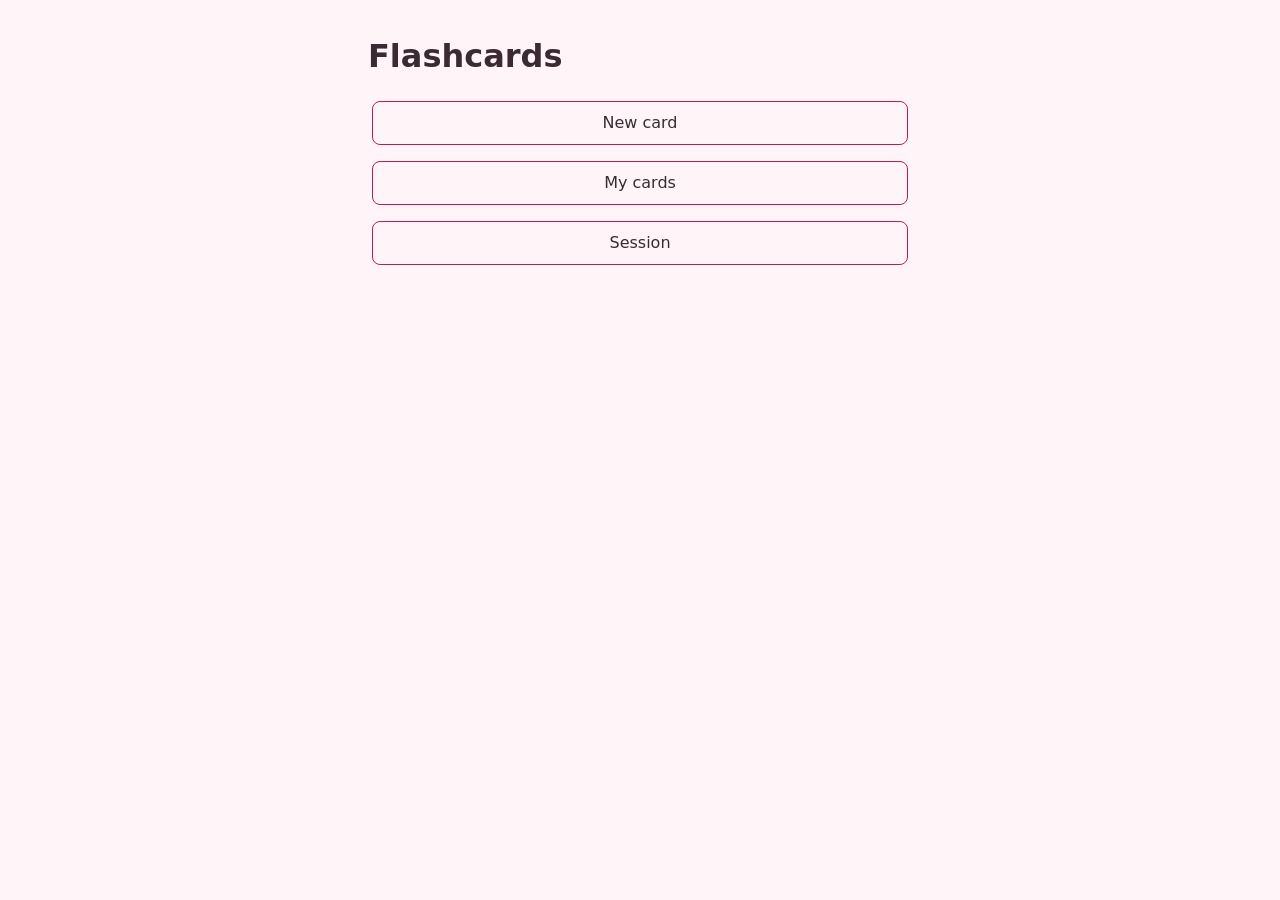
==== app/index.html @ 71e4df91 "Publication de app/ (5f62296)" ====
<!doctype html>
<html lang="en">
  <head>
    <meta charset="UTF-8" />
    <meta name="viewport" content="width=device-width, initial-scale=1.0" />
    <title>Flashcards</title>
    <link rel="manifest" href="/app/manifest.json" />
    <link rel="icon" href="/app/icon.svg" type="image/svg+xml" />
    <meta name="theme-color" content="#d63384" />
    <script type="module" crossorigin src="/app/assets/index-CA1ANUMs.js"></script>
    <link rel="stylesheet" crossorigin href="/app/assets/index-DQfdMEvP.css">
  </head>
  <body>
    <div id="root"></div>
  </body>
</html>
---- app/assets/index-DQfdMEvP.css ----
:root{color-scheme:light dark;--fond: #fff5f8;--texte: #3b2a33;--accent: #c2185b;--erreur: #b00020}@media(prefers-color-scheme:dark){:root:not([data-theme=light]){--fond: #2a1f25;--texte: #f7e9ef;--accent: #f48fb1;--erreur: #ffb4c2}}:root[data-theme=dark]{--fond: #2a1f25;--texte: #f7e9ef;--accent: #f48fb1;--erreur: #ffb4c2}body{margin:0;background:var(--fond);color:var(--texte);font-family:system-ui,sans-serif}main{max-width:36rem;margin:0 auto;padding:1rem;box-sizing:border-box}header{display:flex;justify-content:space-between;align-items:center;gap:1rem}button{min-height:44px;padding:.5rem 1rem;margin:.25rem;border-radius:8px;border:1px solid var(--accent);background:transparent;color:var(--texte);font:inherit}button:disabled{opacity:.4}input,select{min-height:44px;width:100%;box-sizing:border-box;font:inherit;padding:.4rem}label{display:block;margin:.5rem 0}fieldset{border:0;padding:0;margin:0}.accueil{display:grid;gap:.5rem}.carte{border:2px solid var(--accent);border-radius:12px;padding:1rem}.texte-carte{font-size:1.6rem;text-align:center}.indice,.meta{font-size:.95rem}.erreur{color:var(--erreur)}.actions{display:flex;flex-wrap:wrap;gap:.25rem}.liste li{margin:.5rem 0}
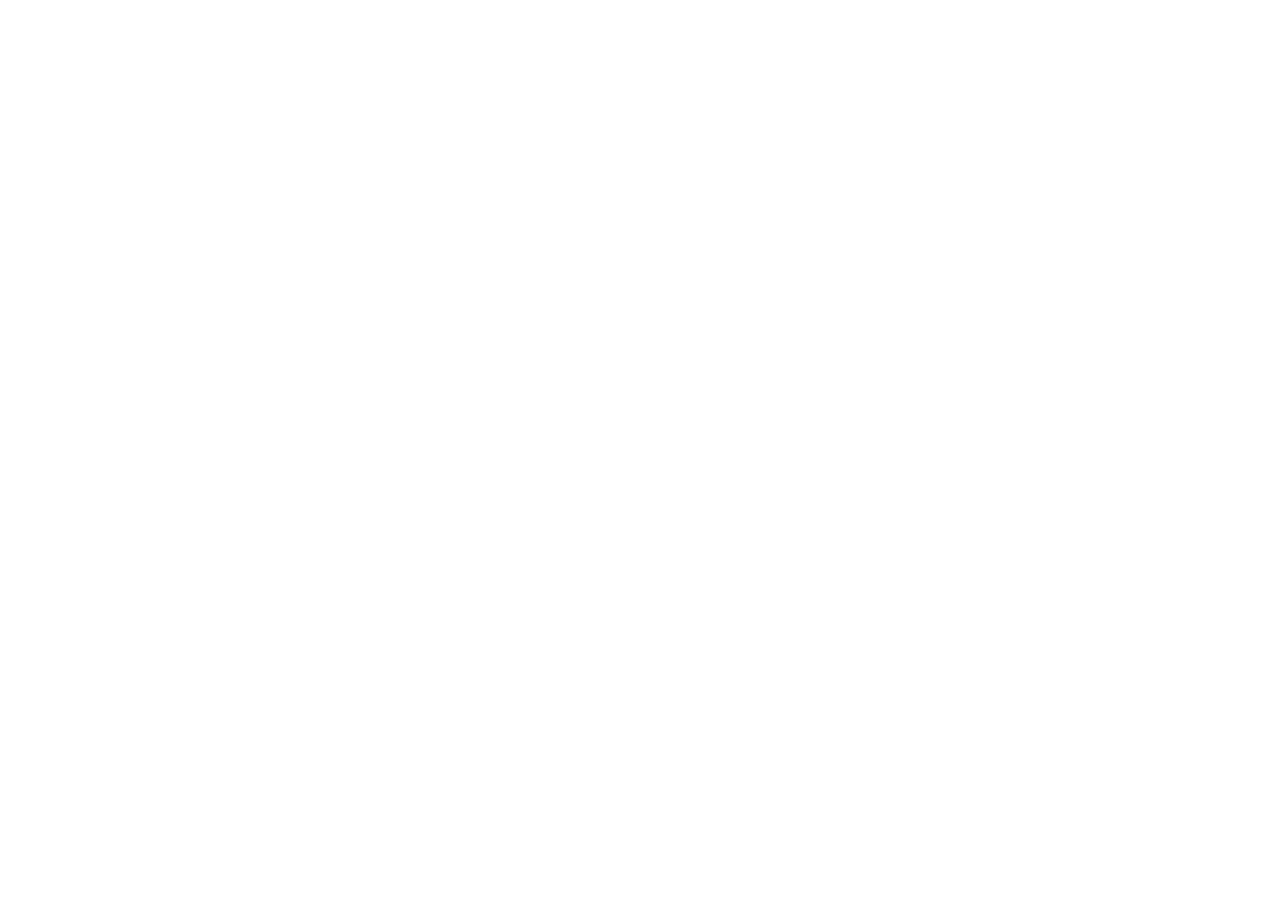
==== commit af02e2b4: "Publication de app/ (5f62296)" ====
--- a/app/index.html
+++ b/app/index.html
@@ -4,11 +4,11 @@
     <meta charset="UTF-8" />
     <meta name="viewport" content="width=device-width, initial-scale=1.0" />
     <title>Flashcards</title>
-    <link rel="manifest" href="/app/manifest.json" />
-    <link rel="icon" href="/app/icon.svg" type="image/svg+xml" />
+    <link rel="manifest" href="/Program Files/Git/Flashcards-Spike/app/manifest.json" />
+    <link rel="icon" href="/Program Files/Git/Flashcards-Spike/app/icon.svg" type="image/svg+xml" />
     <meta name="theme-color" content="#d63384" />
-    <script type="module" crossorigin src="/app/assets/index-CA1ANUMs.js"></script>
-    <link rel="stylesheet" crossorigin href="/app/assets/index-DQfdMEvP.css">
+    <script type="module" crossorigin src="/Program Files/Git/Flashcards-Spike/app/assets/index-CA1ANUMs.js"></script>
+    <link rel="stylesheet" crossorigin href="/Program Files/Git/Flashcards-Spike/app/assets/index-DQfdMEvP.css">
   </head>
   <body>
     <div id="root"></div>
